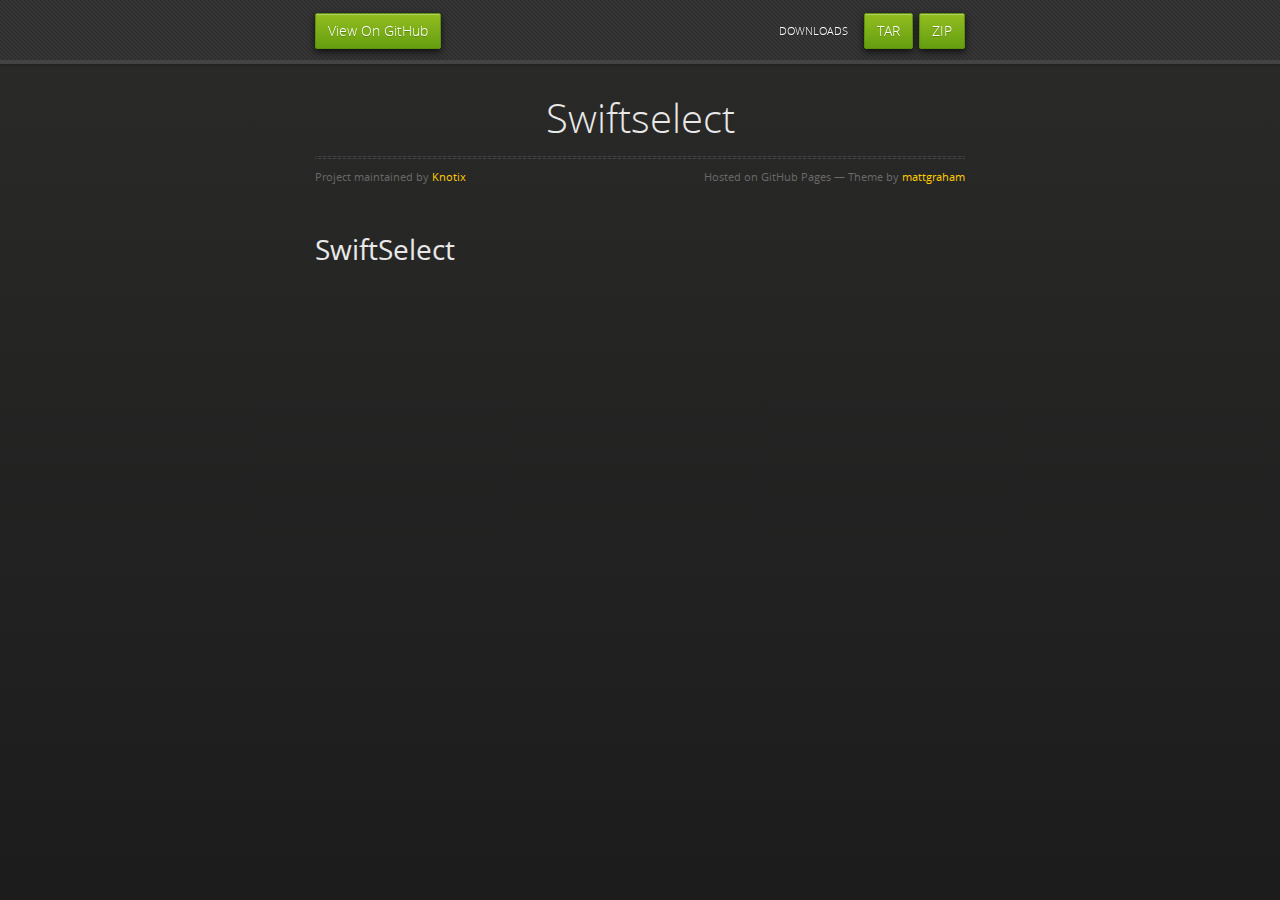
==== index.html @ 799d32f7 "Create gh-pages branch via GitHub" ====
<!doctype html>
<html>
  <head>
    <meta charset="utf-8">
    <meta http-equiv="X-UA-Compatible" content="chrome=1">
    <title>Swiftselect by Knotix</title>
    <link rel="stylesheet" href="stylesheets/styles.css">
    <link rel="stylesheet" href="stylesheets/pygment_trac.css">
    <script src="https://ajax.googleapis.com/ajax/libs/jquery/1.7.1/jquery.min.js"></script>
    <script src="javascripts/respond.js"></script>
    <!--[if lt IE 9]>
      <script src="//html5shiv.googlecode.com/svn/trunk/html5.js"></script>
    <![endif]-->
    <!--[if lt IE 8]>
    <link rel="stylesheet" href="stylesheets/ie.css">
    <![endif]-->
    <meta name="viewport" content="width=device-width, initial-scale=1, user-scalable=no">

  </head>
  <body>
      <div id="header">
        <nav>
          <li class="fork"><a href="https://github.com/Knotix/SwiftSelect">View On GitHub</a></li>
          <li class="downloads"><a href="https://github.com/Knotix/SwiftSelect/zipball/master">ZIP</a></li>
          <li class="downloads"><a href="https://github.com/Knotix/SwiftSelect/tarball/master">TAR</a></li>
          <li class="title">DOWNLOADS</li>
        </nav>
      </div><!-- end header -->

    <div class="wrapper">

      <section>
        <div id="title">
          <h1>Swiftselect</h1>
          <p></p>
          <hr>
          <span class="credits left">Project maintained by <a href="https://github.com/Knotix">Knotix</a></span>
          <span class="credits right">Hosted on GitHub Pages &mdash; Theme by <a href="https://twitter.com/michigangraham">mattgraham</a></span>
        </div>

        <h1>
<a name="swiftselect" class="anchor" href="#swiftselect"><span class="octicon octicon-link"></span></a>SwiftSelect</h1>
      </section>

    </div>
    <!--[if !IE]><script>fixScale(document);</script><![endif]-->
    
  </body>
</html>
---- stylesheets/styles.css ----
@font-face {
  font-family: 'OpenSansLight';
  src: url("../fonts/OpenSans-Light-webfont.eot");
  src: url("../fonts/OpenSans-Light-webfont.eot?#iefix") format("embedded-opentype"), url("../fonts/OpenSans-Light-webfont.woff") format("woff"), url("../fonts/OpenSans-Light-webfont.ttf") format("truetype"), url("../fonts/OpenSans-Light-webfont.svg#OpenSansLight") format("svg");
  font-weight: normal;
  font-style: normal;
}

@font-face {
  font-family: 'OpenSansLightItalic';
  src: url("../fonts/OpenSans-LightItalic-webfont.eot");
  src: url("../fonts/OpenSans-LightItalic-webfont.eot?#iefix") format("embedded-opentype"), url("../fonts/OpenSans-LightItalic-webfont.woff") format("woff"), url("../fonts/OpenSans-LightItalic-webfont.ttf") format("truetype"), url("../fonts/OpenSans-LightItalic-webfont.svg#OpenSansLightItalic") format("svg");
  font-weight: normal;
  font-style: normal;
}

@font-face {
  font-family: 'OpenSansRegular';
  src: url("../fonts/OpenSans-Regular-webfont.eot");
  src: url("../fonts/OpenSans-Regular-webfont.eot?#iefix") format("embedded-opentype"), url("../fonts/OpenSans-Regular-webfont.woff") format("woff"), url("../fonts/OpenSans-Regular-webfont.ttf") format("truetype"), url("../fonts/OpenSans-Regular-webfont.svg#OpenSansRegular") format("svg");
  font-weight: normal;
  font-style: normal;
  -webkit-font-smoothing: antialiased;
}

@font-face {
  font-family: 'OpenSansItalic';
  src: url("../fonts/OpenSans-Italic-webfont.eot");
  src: url("../fonts/OpenSans-Italic-webfont.eot?#iefix") format("embedded-opentype"), url("../fonts/OpenSans-Italic-webfont.woff") format("woff"), url("../fonts/OpenSans-Italic-webfont.ttf") format("truetype"), url("../fonts/OpenSans-Italic-webfont.svg#OpenSansItalic") format("svg");
  font-weight: normal;
  font-style: normal;
  -webkit-font-smoothing: antialiased;
}

@font-face {
  font-family: 'OpenSansSemibold';
  src: url("../fonts/OpenSans-Semibold-webfont.eot");
  src: url("../fonts/OpenSans-Semibold-webfont.eot?#iefix") format("embedded-opentype"), url("../fonts/OpenSans-Semibold-webfont.woff") format("woff"), url("../fonts/OpenSans-Semibold-webfont.ttf") format("truetype"), url("../fonts/OpenSans-Semibold-webfont.svg#OpenSansSemibold") format("svg");
  font-weight: normal;
  font-style: normal;
  -webkit-font-smoothing: antialiased;
}

@font-face {
  font-family: 'OpenSansSemiboldItalic';
  src: url("../fonts/OpenSans-SemiboldItalic-webfont.eot");
  src: url("../fonts/OpenSans-SemiboldItalic-webfont.eot?#iefix") format("embedded-opentype"), url("../fonts/OpenSans-SemiboldItalic-webfont.woff") format("woff"), url("../fonts/OpenSans-SemiboldItalic-webfont.ttf") format("truetype"), url("../fonts/OpenSans-SemiboldItalic-webfont.svg#OpenSansSemiboldItalic") format("svg");
  font-weight: normal;
  font-style: normal;
  -webkit-font-smoothing: antialiased;
}

@font-face {
  font-family: 'OpenSansBold';
  src: url("../fonts/OpenSans-Bold-webfont.eot");
  src: url("../fonts/OpenSans-Bold-webfont.eot?#iefix") format("embedded-opentype"), url("../fonts/OpenSans-Bold-webfont.woff") format("woff"), url("../fonts/OpenSans-Bold-webfont.ttf") format("truetype"), url("../fonts/OpenSans-Bold-webfont.svg#OpenSansBold") format("svg");
  font-weight: normal;
  font-style: normal;
  -webkit-font-smoothing: antialiased;
}

@font-face {
  font-family: 'OpenSansBoldItalic';
  src: url("../fonts/OpenSans-BoldItalic-webfont.eot");
  src: url("../fonts/OpenSans-BoldItalic-webfont.eot?#iefix") format("embedded-opentype"), url("../fonts/OpenSans-BoldItalic-webfont.woff") format("woff"), url("../fonts/OpenSans-BoldItalic-webfont.ttf") format("truetype"), url("../fonts/OpenSans-BoldItalic-webfont.svg#OpenSansBoldItalic") format("svg");
  font-weight: normal;
  font-style: normal;
  -webkit-font-smoothing: antialiased;
}

/* normalize.css 2012-02-07T12:37 UTC - http://github.com/necolas/normalize.css */
/* =============================================================================
   HTML5 display definitions
   ========================================================================== */
/*
 * Corrects block display not defined in IE6/7/8/9 & FF3
 */
article,
aside,
details,
figcaption,
figure,
footer,
header,
hgroup,
nav,
section,
summary {
  display: block;
}

/*
 * Corrects inline-block display not defined in IE6/7/8/9 & FF3
 */
audio,
canvas,
video {
  display: inline-block;
  *display: inline;
  *zoom: 1;
}

/*
 * Prevents modern browsers from displaying 'audio' without controls
 */
audio:not([controls]) {
  display: none;
}

/*
 * Addresses styling for 'hidden' attribute not present in IE7/8/9, FF3, S4
 * Known issue: no IE6 support
 */
[hidden] {
  display: none;
}

/* =============================================================================
   Base
   ========================================================================== */
/*
 * 1. Corrects text resizing oddly in IE6/7 when body font-size is set using em units
 *    http://clagnut.com/blog/348/#c790
 * 2. Prevents iOS text size adjust after orientation change, without disabling user zoom
 *    www.456bereastreet.com/archive/201012/controlling_text_size_in_safari_for_ios_without_disabling_user_zoom/
 */
html {
  font-size: 100%;
  /* 1 */
  -webkit-text-size-adjust: 100%;
  /* 2 */
  -ms-text-size-adjust: 100%;
  /* 2 */
}

/*
 * Addresses font-family inconsistency between 'textarea' and other form elements.
 */
html,
button,
input,
select,
textarea {
  font-family: sans-serif;
}

/*
 * Addresses margins handled incorrectly in IE6/7
 */
body {
  margin: 0;
}

/* =============================================================================
   Links
   ========================================================================== */
/*
 * Addresses outline displayed oddly in Chrome
 */
a:focus {
  outline: thin dotted;
}

/*
 * Improves readability when focused and also mouse hovered in all browsers
 * people.opera.com/patrickl/experiments/keyboard/test
 */
a:hover,
a:active {
  outline: 0;
}

/* =============================================================================
   Typography
   ========================================================================== */
/*
 * Addresses font sizes and margins set differently in IE6/7
 * Addresses font sizes within 'section' and 'article' in FF4+, Chrome, S5
 */
h1 {
  font-size: 2em;
  margin: 0.67em 0;
}

h2 {
  font-size: 1.5em;
  margin: 0.83em 0;
}

h3 {
  font-size: 1.17em;
  margin: 1em 0;
}

h4 {
  font-size: 1em;
  margin: 1.33em 0;
}

h5 {
  font-size: 0.83em;
  margin: 1.67em 0;
}

h6 {
  font-size: 0.75em;
  margin: 2.33em 0;
}

/*
 * Addresses styling not present in IE7/8/9, S5, Chrome
 */
abbr[title] {
  border-bottom: 1px dotted;
}

/*
 * Addresses style set to 'bolder' in FF3+, S4/5, Chrome
*/
b,
strong {
  font-weight: bold;
}

blockquote {
  margin: 1em 40px;
}

/*
 * Addresses styling not present in S5, Chrome
 */
dfn {
  font-style: italic;
}

/*
 * Addresses styling not present in IE6/7/8/9
 */
mark {
  background: #ff0;
  color: #000;
}

/*
 * Addresses margins set differently in IE6/7
 */
p,
pre {
  margin: 1em 0;
}

/*
 * Corrects font family set oddly in IE6, S4/5, Chrome
 * en.wikipedia.org/wiki/User:Davidgothberg/Test59
 */
pre,
code,
kbd,
samp {
  font-family: monospace, serif;
  _font-family: 'courier new', monospace;
  font-size: 1em;
}

/*
 * 1. Addresses CSS quotes not supported in IE6/7
 * 2. Addresses quote property not supported in S4
 */
/* 1 */
q {
  quotes: none;
}

/* 2 */
q:before,
q:after {
  content: '';
  content: none;
}

small {
  font-size: 75%;
}

/*
 * Prevents sub and sup affecting line-height in all browsers
 * gist.github.com/413930
 */
sub,
sup {
  font-size: 75%;
  line-height: 0;
  position: relative;
  vertical-align: baseline;
}

sup {
  top: -0.5em;
}

sub {
  bottom: -0.25em;
}

/* =============================================================================
   Lists
   ========================================================================== */
/*
 * Addresses margins set differently in IE6/7
 */
dl,
menu,
ol,
ul {
  margin: 1em 0;
}

dd {
  margin: 0 0 0 40px;
}

/*
 * Addresses paddings set differently in IE6/7
 */
menu,
ol,
ul {
  padding: 0 0 0 40px;
}

/*
 * Corrects list images handled incorrectly in IE7
 */
nav ul,
nav ol {
  list-style: none;
  list-style-image: none;
}

/* =============================================================================
   Embedded content
   ========================================================================== */
/*
 * 1. Removes border when inside 'a' element in IE6/7/8/9, FF3
 * 2. Improves image quality when scaled in IE7
 *    code.flickr.com/blog/2008/11/12/on-ui-quality-the-little-things-client-side-image-resizing/
 */
img {
  border: 0;
  /* 1 */
  -ms-interpolation-mode: bicubic;
  /* 2 */
}

/*
 * Corrects overflow displayed oddly in IE9
 */
svg:not(:root) {
  overflow: hidden;
}

/* =============================================================================
   Figures
   ========================================================================== */
/*
 * Addresses margin not present in IE6/7/8/9, S5, O11
 */
figure {
  margin: 0;
}

/* =============================================================================
   Forms
   ========================================================================== */
/*
 * Corrects margin displayed oddly in IE6/7
 */
form {
  margin: 0;
}

/*
 * Define consistent border, margin, and padding
 */
fieldset {
  border: 1px solid #c0c0c0;
  margin: 0 2px;
  padding: 0.35em 0.625em 0.75em;
}

/*
 * 1. Corrects color not being inherited in IE6/7/8/9
 * 2. Corrects text not wrapping in FF3 
 * 3. Corrects alignment displayed oddly in IE6/7
 */
legend {
  border: 0;
  /* 1 */
  padding: 0;
  white-space: normal;
  /* 2 */
  *margin-left: -7px;
  /* 3 */
}

/*
 * 1. Corrects font size not being inherited in all browsers
 * 2. Addresses margins set differently in IE6/7, FF3+, S5, Chrome
 * 3. Improves appearance and consistency in all browsers
 */
button,
input,
select,
textarea {
  font-size: 100%;
  /* 1 */
  margin: 0;
  /* 2 */
  vertical-align: baseline;
  /* 3 */
  *vertical-align: middle;
  /* 3 */
}

/*
 * Addresses FF3/4 setting line-height on 'input' using !important in the UA stylesheet
 */
button,
input {
  line-height: normal;
  /* 1 */
}

/*
 * 1. Improves usability and consistency of cursor style between image-type 'input' and others
 * 2. Corrects inability to style clickable 'input' types in iOS
 * 3. Removes inner spacing in IE7 without affecting normal text inputs
 *    Known issue: inner spacing remains in IE6
 */
button,
input[type="button"],
input[type="reset"],
input[type="submit"] {
  cursor: pointer;
  /* 1 */
  -webkit-appearance: button;
  /* 2 */
  *overflow: visible;
  /* 3 */
}

/*
 * Re-set default cursor for disabled elements
 */
button[disabled],
input[disabled] {
  cursor: default;
}

/*
 * 1. Addresses box sizing set to content-box in IE8/9
 * 2. Removes excess padding in IE8/9
 * 3. Removes excess padding in IE7
      Known issue: excess padding remains in IE6
 */
input[type="checkbox"],
input[type="radio"] {
  box-sizing: border-box;
  /* 1 */
  padding: 0;
  /* 2 */
  *height: 13px;
  /* 3 */
  *width: 13px;
  /* 3 */
}

/*
 * 1. Addresses appearance set to searchfield in S5, Chrome
 * 2. Addresses box-sizing set to border-box in S5, Chrome (include -moz to future-proof)
 */
input[type="search"] {
  -webkit-appearance: textfield;
  /* 1 */
  -moz-box-sizing: content-box;
  -webkit-box-sizing: content-box;
  /* 2 */
  box-sizing: content-box;
}

/*
 * Removes inner padding and search cancel button in S5, Chrome on OS X
 */
input[type="search"]::-webkit-search-decoration,
input[type="search"]::-webkit-search-cancel-button {
  -webkit-appearance: none;
}

/*
 * Removes inner padding and border in FF3+
 * www.sitepen.com/blog/2008/05/14/the-devils-in-the-details-fixing-dojos-toolbar-buttons/
 */
button::-moz-focus-inner,
input::-moz-focus-inner {
  border: 0;
  padding: 0;
}

/*
 * 1. Removes default vertical scrollbar in IE6/7/8/9
 * 2. Improves readability and alignment in all browsers
 */
textarea {
  overflow: auto;
  /* 1 */
  vertical-align: top;
  /* 2 */
}

/* =============================================================================
   Tables
   ========================================================================== */
/*
 * Remove most spacing between table cells
 */
table {
  border-collapse: collapse;
  border-spacing: 0;
}

body {
  padding: 0px 0 20px 0px;
  margin: 0px;
  font: 14px/1.5 "OpenSansRegular", "Helvetica Neue", Helvetica, Arial, sans-serif;
  color: #f0e7d5;
  font-weight: normal;
  background: #252525;
  background-attachment: fixed !important;
  background: -webkit-gradient(linear, 50% 0%, 50% 100%, color-stop(0%, #2a2a29), color-stop(100%, #1c1c1c));
  background: -webkit-linear-gradient(#2a2a29, #1c1c1c);
  background: -moz-linear-gradient(#2a2a29, #1c1c1c);
  background: -o-linear-gradient(#2a2a29, #1c1c1c);
  background: -ms-linear-gradient(#2a2a29, #1c1c1c);
  background: linear-gradient(#2a2a29, #1c1c1c);
}

h1, h2, h3, h4, h5, h6 {
  color: #e8e8e8;
  margin: 0 0 10px;
  font-family: 'OpenSansRegular', "Helvetica Neue", Helvetica, Arial, sans-serif;
  font-weight: normal;
}

p, ul, ol, table, pre, dl {
  margin: 0 0 20px;
}

h1, h2, h3 {
  line-height: 1.1;
}

h1 {
  font-size: 28px;
}

h2 {
  font-size: 24px;
}

h4, h5, h6 {
  color: #e8e8e8;
}

h3 {
  font-size: 18px;
  line-height: 24px;
  font-family: 'OpenSansRegular', "Helvetica Neue", Helvetica, Arial, sans-serif !important;
  font-weight: normal;
  color: #b6b6b6;
}

a {
  color: #ffcc00;
  font-weight: 400;
  text-decoration: none;
}
a:hover {
  color: #ffeb9b;
}

a small {
  font-size: 11px;
  color: #666;
  margin-top: -0.6em;
  display: block;
}

ul {
  list-style-image: url("../images/bullet.png");
}

strong {
  font-family: 'OpenSansBold', "Helvetica Neue", Helvetica, Arial, sans-serif !important;
  font-weight: normal;
}

.wrapper {
  max-width: 650px;
  margin: 0 auto;
  position: relative;
  padding: 0 20px;
}

section img {
  max-width: 100%;
}

blockquote {
  border-left: 3px solid #ffcc00;
  margin: 0;
  padding: 0 0 0 20px;
  font-style: italic;
}

code {
  font-family: "Lucida Sans", Monaco, Bitstream Vera Sans Mono, Lucida Console, Terminal;
  color: #efefef;
  font-size: 13px;
  margin: 0 4px;
  padding: 4px 6px;
  -moz-border-radius: 2px;
  -webkit-border-radius: 2px;
  -o-border-radius: 2px;
  -ms-border-radius: 2px;
  -khtml-border-radius: 2px;
  border-radius: 2px;
}

pre {
  padding: 8px 15px;
  background: #191919;
  -moz-border-radius: 2px;
  -webkit-border-radius: 2px;
  -o-border-radius: 2px;
  -ms-border-radius: 2px;
  -khtml-border-radius: 2px;
  border-radius: 2px;
  border: 1px solid #121212;
  -moz-box-shadow: inset 0 1px 3px rgba(0, 0, 0, 0.3);
  -webkit-box-shadow: inset 0 1px 3px rgba(0, 0, 0, 0.3);
  -o-box-shadow: inset 0 1px 3px rgba(0, 0, 0, 0.3);
  box-shadow: inset 0 1px 3px rgba(0, 0, 0, 0.3);
  overflow: auto;
  overflow-y: hidden;
}
pre code {
  color: #efefef;
  text-shadow: 0px 1px 0px #000;
  margin: 0;
  padding: 0;
}

table {
  width: 100%;
  border-collapse: collapse;
}

th {
  text-align: left;
  padding: 5px 10px;
  border-bottom: 1px solid #434343;
  color: #b6b6b6;
  font-family: 'OpenSansSemibold', "Helvetica Neue", Helvetica, Arial, sans-serif !important;
  font-weight: normal;
}

td {
  text-align: left;
  padding: 5px 10px;
  border-bottom: 1px solid #434343;
}

hr {
  border: 0;
  outline: none;
  height: 3px;
  background: transparent url("../images/hr.gif") center center repeat-x;
  margin: 0 0 20px;
}

dt {
  color: #F0E7D5;
  font-family: 'OpenSansSemibold', "Helvetica Neue", Helvetica, Arial, sans-serif !important;
  font-weight: normal;
}

#header {
  z-index: 100;
  left: 0;
  top: 0px;
  height: 60px;
  width: 100%;
  position: fixed;
  background: url(../images/nav-bg.gif) #353535;
  border-bottom: 4px solid #434343;
  -moz-box-shadow: 0px 1px 3px rgba(0, 0, 0, 0.25);
  -webkit-box-shadow: 0px 1px 3px rgba(0, 0, 0, 0.25);
  -o-box-shadow: 0px 1px 3px rgba(0, 0, 0, 0.25);
  box-shadow: 0px 1px 3px rgba(0, 0, 0, 0.25);
}
#header nav {
  max-width: 650px;
  margin: 0 auto;
  padding: 0 10px;
  background: blue;
  margin: 6px auto;
}
#header nav li {
  font-family: 'OpenSansLight', "Helvetica Neue", Helvetica, Arial, sans-serif;
  font-weight: normal;
  list-style: none;
  display: inline;
  color: white;
  line-height: 50px;
  text-shadow: 0px 1px 0px rgba(0, 0, 0, 0.2);
  font-size: 14px;
}
#header nav li a {
  color: white;
  border: 1px solid #5d910b;
  background: -webkit-gradient(linear, 50% 0%, 50% 100%, color-stop(0%, #93bd20), color-stop(100%, #659e10));
  background: -webkit-linear-gradient(#93bd20, #659e10);
  background: -moz-linear-gradient(#93bd20, #659e10);
  background: -o-linear-gradient(#93bd20, #659e10);
  background: -ms-linear-gradient(#93bd20, #659e10);
  background: linear-gradient(#93bd20, #659e10);
  -moz-border-radius: 2px;
  -webkit-border-radius: 2px;
  -o-border-radius: 2px;
  -ms-border-radius: 2px;
  -khtml-border-radius: 2px;
  border-radius: 2px;
  -moz-box-shadow: inset 0px 1px 0px rgba(255, 255, 255, 0.3), 0px 3px 7px rgba(0, 0, 0, 0.7);
  -webkit-box-shadow: inset 0px 1px 0px rgba(255, 255, 255, 0.3), 0px 3px 7px rgba(0, 0, 0, 0.7);
  -o-box-shadow: inset 0px 1px 0px rgba(255, 255, 255, 0.3), 0px 3px 7px rgba(0, 0, 0, 0.7);
  box-shadow: inset 0px 1px 0px rgba(255, 255, 255, 0.3), 0px 3px 7px rgba(0, 0, 0, 0.7);
  background-color: #93bd20;
  padding: 10px 12px;
  margin-top: 6px;
  line-height: 14px;
  font-size: 14px;
  display: inline-block;
  text-align: center;
}
#header nav li a:hover {
  background: -webkit-gradient(linear, 50% 0%, 50% 100%, color-stop(0%, #749619), color-stop(100%, #527f0e));
  background: -webkit-linear-gradient(#749619, #527f0e);
  background: -moz-linear-gradient(#749619, #527f0e);
  background: -o-linear-gradient(#749619, #527f0e);
  background: -ms-linear-gradient(#749619, #527f0e);
  background: linear-gradient(#749619, #527f0e);
  background-color: #659e10;
  border: 1px solid #527f0e;
  -moz-box-shadow: inset 0px 1px 1px rgba(0, 0, 0, 0.2), 0px 1px 0px rgba(0, 0, 0, 0);
  -webkit-box-shadow: inset 0px 1px 1px rgba(0, 0, 0, 0.2), 0px 1px 0px rgba(0, 0, 0, 0);
  -o-box-shadow: inset 0px 1px 1px rgba(0, 0, 0, 0.2), 0px 1px 0px rgba(0, 0, 0, 0);
  box-shadow: inset 0px 1px 1px rgba(0, 0, 0, 0.2), 0px 1px 0px rgba(0, 0, 0, 0);
}
#header nav li.fork {
  float: left;
  margin-left: 0px;
}
#header nav li.downloads {
  float: right;
  margin-left: 6px;
}
#header nav li.title {
  float: right;
  margin-right: 10px;
  font-size: 11px;
}

section {
  max-width: 650px;
  padding: 30px 0px 50px 0px;
  margin: 20px 0;
  margin-top: 70px;
}
section #title {
  border: 0;
  outline: none;
  margin: 0 0 50px 0;
  padding: 0 0 5px 0;
}
section #title h1 {
  font-family: 'OpenSansLight', "Helvetica Neue", Helvetica, Arial, sans-serif;
  font-weight: normal;
  font-size: 40px;
  text-align: center;
  line-height: 36px;
}
section #title p {
  color: #d7cfbe;
  font-family: 'OpenSansLight', "Helvetica Neue", Helvetica, Arial, sans-serif;
  font-weight: normal;
  font-size: 18px;
  text-align: center;
}
section #title .credits {
  font-size: 11px;
  font-family: 'OpenSansRegular', "Helvetica Neue", Helvetica, Arial, sans-serif;
  font-weight: normal;
  color: #696969;
  margin-top: -10px;
}
section #title .credits.left {
  float: left;
}
section #title .credits.right {
  float: right;
}

@media print, screen and (max-width: 720px) {
  #title .credits {
    display: block;
    width: 100%;
    line-height: 30px;
    text-align: center;
  }
  #title .credits .left {
    float: none;
    display: block;
  }
  #title .credits .right {
    float: none;
    display: block;
  }
}
@media print, screen and (max-width: 480px) {
  #header {
    margin-top: -20px;
  }

  section {
    margin-top: 40px;
  }

  nav {
    display: none;
  }
}
---- stylesheets/pygment_trac.css ----
.highlight .hll { background-color: #404040 }
.highlight  { color: #d0d0d0 }
.highlight .c { color: #999999; font-style: italic } /* Comment */
.highlight .err { color: #a61717; background-color: #e3d2d2 } /* Error */
.highlight .g { color: #d0d0d0 } /* Generic */
.highlight .k { color: #6ab825; font-weight: normal } /* Keyword */
.highlight .l { color: #d0d0d0 } /* Literal */
.highlight .n { color: #d0d0d0 } /* Name */
.highlight .o { color: #d0d0d0 } /* Operator */
.highlight .x { color: #d0d0d0 } /* Other */
.highlight .p { color: #d0d0d0 } /* Punctuation */
.highlight .cm { color: #999999; font-style: italic } /* Comment.Multiline */
.highlight .cp { color: #cd2828; font-weight: normal } /* Comment.Preproc */
.highlight .c1 { color: #999999; font-style: italic } /* Comment.Single */
.highlight .cs { color: #e50808; font-weight: normal; background-color: #520000 } /* Comment.Special */
.highlight .gd { color: #d22323 } /* Generic.Deleted */
.highlight .ge { color: #d0d0d0; font-style: italic } /* Generic.Emph */
.highlight .gr { color: #d22323 } /* Generic.Error */
.highlight .gh { color: #ffffff; font-weight: normal } /* Generic.Heading */
.highlight .gi { color: #589819 } /* Generic.Inserted */
.highlight .go { color: #cccccc } /* Generic.Output */
.highlight .gp { color: #aaaaaa } /* Generic.Prompt */
.highlight .gs { color: #d0d0d0; font-weight: normal } /* Generic.Strong */
.highlight .gu { color: #ffffff; text-decoration: underline } /* Generic.Subheading */
.highlight .gt { color: #d22323 } /* Generic.Traceback */
.highlight .kc { color: #6ab825; font-weight: normal } /* Keyword.Constant */
.highlight .kd { color: #6ab825; font-weight: normal } /* Keyword.Declaration */
.highlight .kn { color: #6ab825; font-weight: normal } /* Keyword.Namespace */
.highlight .kp { color: #6ab825 } /* Keyword.Pseudo */
.highlight .kr { color: #6ab825; font-weight: normal } /* Keyword.Reserved */
.highlight .kt { color: #6ab825; font-weight: normal } /* Keyword.Type */
.highlight .ld { color: #d0d0d0 } /* Literal.Date */
.highlight .m { color: #3677a9 } /* Literal.Number */
.highlight .s { color: #9dd5f1 } /* Literal.String */
.highlight .na { color: #bbbbbb } /* Name.Attribute */
.highlight .nb { color: #24909d } /* Name.Builtin */
.highlight .nc { color: #447fcf; text-decoration: underline } /* Name.Class */
.highlight .no { color: #40ffff } /* Name.Constant */
.highlight .nd { color: #ffa500 } /* Name.Decorator */
.highlight .ni { color: #d0d0d0 } /* Name.Entity */
.highlight .ne { color: #bbbbbb } /* Name.Exception */
.highlight .nf { color: #447fcf } /* Name.Function */
.highlight .nl { color: #d0d0d0 } /* Name.Label */
.highlight .nn { color: #447fcf; text-decoration: underline } /* Name.Namespace */
.highlight .nx { color: #d0d0d0 } /* Name.Other */
.highlight .py { color: #d0d0d0 } /* Name.Property */
.highlight .nt { color: #6ab825;} /* Name.Tag */
.highlight .nv { color: #40ffff } /* Name.Variable */
.highlight .ow { color: #6ab825; font-weight: normal } /* Operator.Word */
.highlight .w { color: #666666 } /* Text.Whitespace */
.highlight .mf { color: #3677a9 } /* Literal.Number.Float */
.highlight .mh { color: #3677a9 } /* Literal.Number.Hex */
.highlight .mi { color: #3677a9 } /* Literal.Number.Integer */
.highlight .mo { color: #3677a9 } /* Literal.Number.Oct */
.highlight .sb { color: #9dd5f1 } /* Literal.String.Backtick */
.highlight .sc { color: #9dd5f1 } /* Literal.String.Char */
.highlight .sd { color: #9dd5f1 } /* Literal.String.Doc */
.highlight .s2 { color: #9dd5f1 } /* Literal.String.Double */
.highlight .se { color: #9dd5f1 } /* Literal.String.Escape */
.highlight .sh { color: #9dd5f1 } /* Literal.String.Heredoc */
.highlight .si { color: #9dd5f1 } /* Literal.String.Interpol */
.highlight .sx { color: #ffa500 } /* Literal.String.Other */
.highlight .sr { color: #9dd5f1 } /* Literal.String.Regex */
.highlight .s1 { color: #9dd5f1 } /* Literal.String.Single */
.highlight .ss { color: #9dd5f1 } /* Literal.String.Symbol */
.highlight .bp { color: #24909d } /* Name.Builtin.Pseudo */
.highlight .vc { color: #40ffff } /* Name.Variable.Class */
.highlight .vg { color: #40ffff } /* Name.Variable.Global */
.highlight .vi { color: #40ffff } /* Name.Variable.Instance */
.highlight .il { color: #3677a9 } /* Literal.Number.Integer.Long */
---- stylesheets/ie.css ----
nav {
  display: none;
}
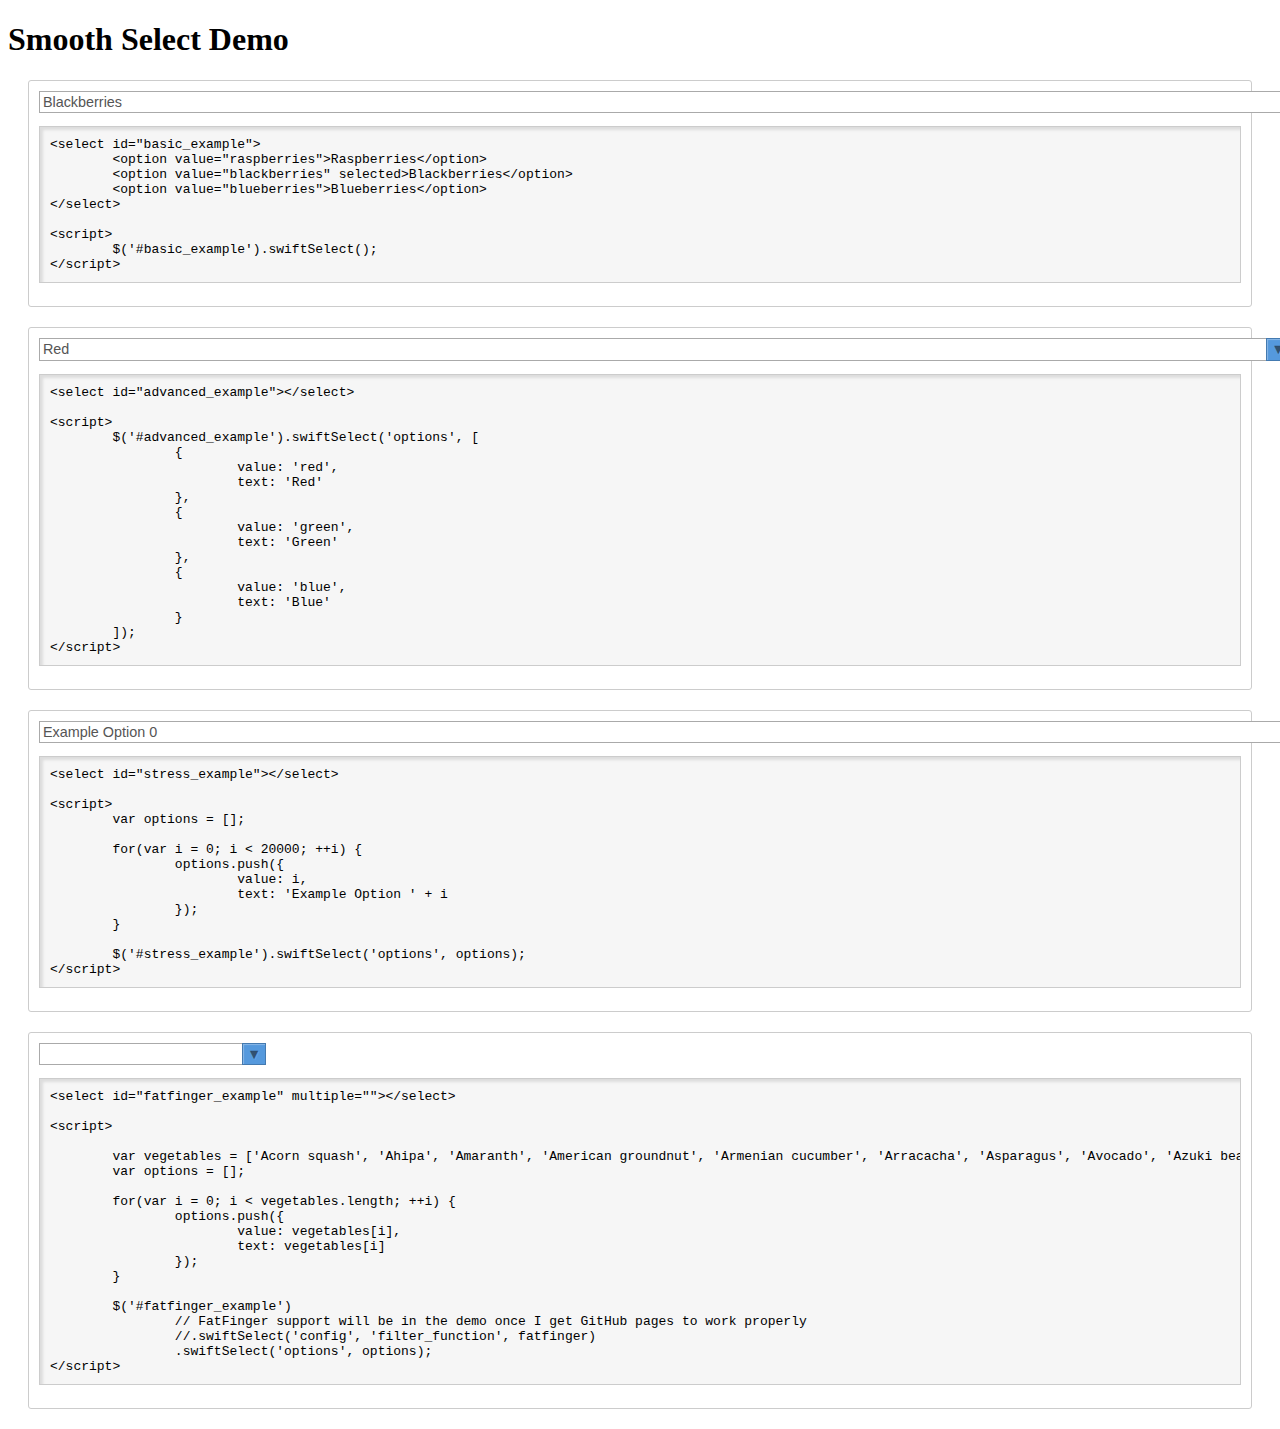
==== commit e930b3fd: "Update index.html" ====
--- a/index.html
+++ b/index.html
@@ -1,49 +1,126 @@
-<!doctype html>
+<!DOCTYPE html>
 <html>
-  <head>
-    <meta charset="utf-8">
-    <meta http-equiv="X-UA-Compatible" content="chrome=1">
-    <title>Swiftselect by Knotix</title>
-    <link rel="stylesheet" href="stylesheets/styles.css">
-    <link rel="stylesheet" href="stylesheets/pygment_trac.css">
-    <script src="https://ajax.googleapis.com/ajax/libs/jquery/1.7.1/jquery.min.js"></script>
-    <script src="javascripts/respond.js"></script>
-    <!--[if lt IE 9]>
-      <script src="//html5shiv.googlecode.com/svn/trunk/html5.js"></script>
-    <![endif]-->
-    <!--[if lt IE 8]>
-    <link rel="stylesheet" href="stylesheets/ie.css">
-    <![endif]-->
-    <meta name="viewport" content="width=device-width, initial-scale=1, user-scalable=no">
+	<head>
+		<meta charset="utf-8">
+		<script src="http://code.jquery.com/jquery-1.10.1.min.js"></script>
+		<script src="swift-select.js"></script>
+		<!-- <script src="../FatFinger/fatfinger.js"></script> -->
 
-  </head>
-  <body>
-      <div id="header">
-        <nav>
-          <li class="fork"><a href="https://github.com/Knotix/SwiftSelect">View On GitHub</a></li>
-          <li class="downloads"><a href="https://github.com/Knotix/SwiftSelect/zipball/master">ZIP</a></li>
-          <li class="downloads"><a href="https://github.com/Knotix/SwiftSelect/tarball/master">TAR</a></li>
-          <li class="title">DOWNLOADS</li>
-        </nav>
-      </div><!-- end header -->
+		<style>
+			.demo {
+				margin: 20px;
+				padding: 10px;
+				border: 1px solid #CCC;
+				border-radius: 3px;
+			}
 
-    <div class="wrapper">
+			.code {
+				padding: 10px;
+				border: 1px solid #CCC;
+				background-color: #F6F6F6;
+				box-shadow: 3px 3px 3px rgba(0, 0, 0, .1) inset;
+				overflow: auto;
+			}
+		</style>
 
-      <section>
-        <div id="title">
-          <h1>Swiftselect</h1>
-          <p></p>
-          <hr>
-          <span class="credits left">Project maintained by <a href="https://github.com/Knotix">Knotix</a></span>
-          <span class="credits right">Hosted on GitHub Pages &mdash; Theme by <a href="https://twitter.com/michigangraham">mattgraham</a></span>
-        </div>
+		<script>
+			function getCode() {
+				$('.demo').not('.processed')
+					.each(function() {
+						var html = $(this).html();
+						html = html
+								.replace(/^\n/, '')
+								.replace(/^\t{3}/gm, '')
+								.replace(/selected=""/g, 'selected')
+								.replace(/\s*getCode\(\);/, '');
 
-        <h1>
-<a name="swiftselect" class="anchor" href="#swiftselect"><span class="octicon octicon-link"></span></a>SwiftSelect</h1>
-      </section>
+						var code = $('<pre></pre>')
+										.addClass('code')
+										.text(html);
 
-    </div>
-    <!--[if !IE]><script>fixScale(document);</script><![endif]-->
-    
-  </body>
-</html>+						$(this).append(code);
+					})
+					.addClass('processed');
+			}
+		</script>
+	</head>
+	<body>
+		<h1>Smooth Select Demo</h1>
+
+		<div class="demo">
+			<select id="basic_example">
+				<option value="raspberries">Raspberries</option>
+				<option value="blackberries" selected>Blackberries</option>
+				<option value="blueberries">Blueberries</option>
+			</select>
+
+			<script>
+				getCode();
+				$('#basic_example').swiftSelect();
+			</script>
+		</div>
+
+		<div class="demo">
+			<select id="advanced_example"></select>
+
+			<script>
+				getCode();
+				$('#advanced_example').swiftSelect('options', [
+					{
+						value: 'red',
+						text: 'Red'
+					},
+					{
+						value: 'green',
+						text: 'Green'
+					},
+					{
+						value: 'blue',
+						text: 'Blue'
+					}
+				]);
+			</script>
+		</div>
+
+		<div class="demo">
+			<select id="stress_example"></select>
+
+			<script>
+				getCode();
+				var options = [];
+
+				for(var i = 0; i < 20000; ++i) {
+					options.push({
+						value: i,
+						text: 'Example Option ' + i
+					});
+				}
+
+				$('#stress_example').swiftSelect('options', options);
+			</script>
+		</div>
+
+		<div class="demo">
+			<select id="fatfinger_example" multiple></select>
+
+			<script>
+				getCode();
+
+				var vegetables = ['Acorn squash', 'Ahipa', 'Amaranth', 'American groundnut', 'Armenian cucumber', 'Arracacha', 'Asparagus', 'Avocado', 'Azuki bean', 'Bamboo shoot ', 'Beetroot', 'Bell pepper', 'Bitter melon', 'Bitterleaf', 'Black cumin', 'Black-eyed pea', 'Bok choy', 'Broadleaf arrowhead', 'Brussels sprout', 'Cabbage', 'Caigua', 'Camas', 'Canna', 'Cape Gooseberry', 'Cardoon', 'Carrot', 'Cassava', 'Catsear', 'Cayenne pepper', 'Celeriac', 'Celery', 'Celtuce', 'Ceylon spinach', 'Chayote', 'Chickpea', 'Chicory', 'Chili pepper', 'Chinese Mallow', 'Chrysanthemum', 'Corn salad', 'Cress', 'Cucumber', 'Dandelion', 'Dolichos bean', 'Drumstick', 'Eggplant/Aubergine', 'Elephant Garlic', 'Endive', 'Epazote', 'Fat hen', 'Fava bean', 'Fiddlehead', 'Florence fennel', 'Fluted pumpkin', 'French bean', 'Garden Rocket', 'Garlic', 'Globe Artichoke', 'Golden samphire', 'Good King Henry', 'Guar', 'Horse gram', 'Ice plant', 'Indian pea', 'Kai-lan', 'Kohlrabi', 'Komatsuna', 'Kuka', 'Kurrat', 'Lagos bologi', 'Land cress', 'Leek', 'Lentil', 'Lettuce', 'Lizard\'s tail', 'Lotus root', 'Luffa', 'Malabar gourd', 'Melokhia', 'Mizuna greens', 'Moth bean', 'Mung bean', 'Mustard', 'Napa/Chinese Cabbage', 'New Zealand Spinach', 'Nopal', 'Okra', 'Onion', 'Orache', 'Parwal', 'Pattypan squash Snake gourd', 'Pea', 'Pea sprouts/leaves', 'Peanut', 'Perennial cucumber', 'Pigeon pea', 'Polk', 'Prussian asparagus', 'Pumpkin', 'Radicchio', 'Rice bean', 'Runner bean', 'Samphire', 'Sea beet', 'Seakale', 'Shallot', 'Sierra Leone bologi', 'Soko', 'Sorrel', 'Soybean', 'Spinach', 'Squash', 'Summer purslane', 'Sweet pepper', 'Sweetcorn', 'Swiss chard', 'Tarwi', 'Tatsoi', 'Tepary bean', 'Tinda', 'Tomatillo', 'Tomato', 'Urad bean', 'Velvet bean', 'Water spinach', 'Watercress', 'Welsh onion', 'West Indian gherkin', 'Wild leek', 'Winged bean', 'Winter melon', 'Winter purslane', 'Yardlong bean', 'Yau choy', 'Zucchini/Courgette'];
+				var options = [];
+
+				for(var i = 0; i < vegetables.length; ++i) {
+					options.push({
+						value: vegetables[i],
+						text: vegetables[i]
+					});
+				}
+
+				$('#fatfinger_example')
+					// FatFinger support will be in the demo once I get GitHub pages to work properly
+					//.swiftSelect('config', 'filter_function', fatfinger)
+					.swiftSelect('options', options);
+			</script>
+		</div>
+	</body>
+</html>
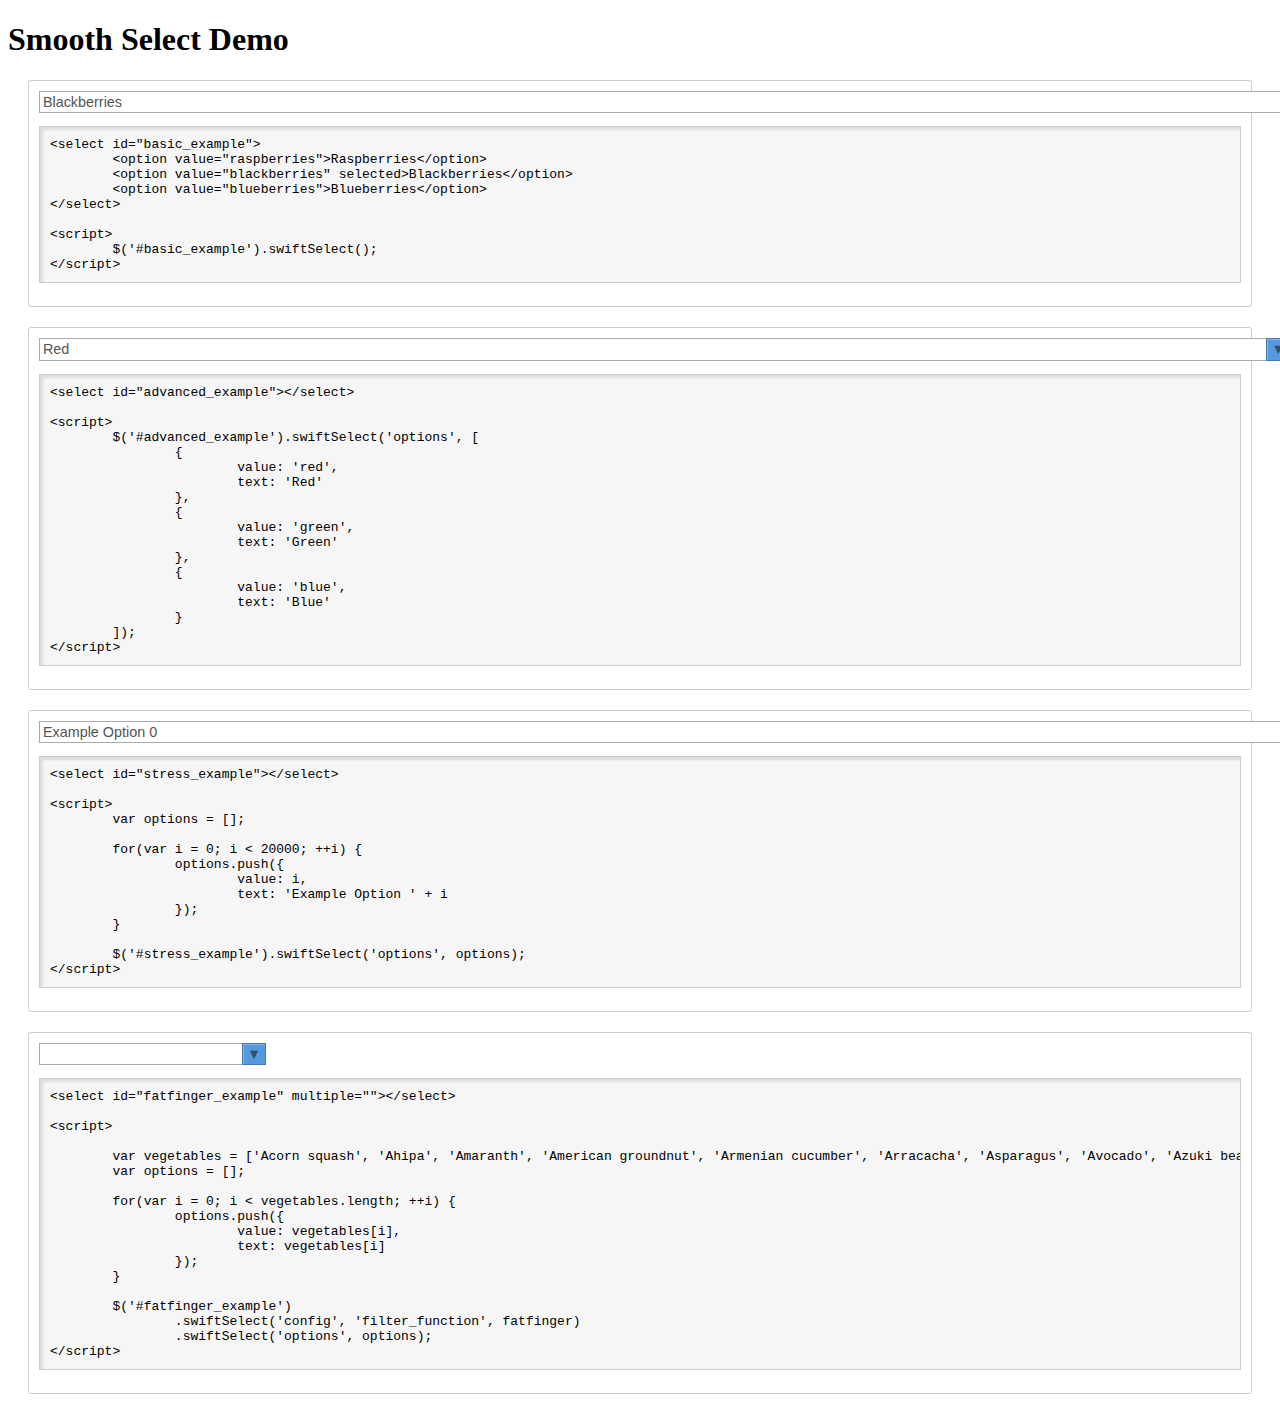
==== commit 44715be6: "Initial commit" ====
--- a/index.html
+++ b/index.html
@@ -3,8 +3,8 @@
 	<head>
 		<meta charset="utf-8">
 		<script src="http://code.jquery.com/jquery-1.10.1.min.js"></script>
-		<script src="swift-select.js"></script>
-		<!-- <script src="../FatFinger/fatfinger.js"></script> -->
+		<script src="SwiftSelect/swift-select.js"></script>
+		<script src="FatFinger/fat-finger.js"></script>
 
 		<style>
 			.demo {
@@ -117,8 +117,7 @@
 				}
 
 				$('#fatfinger_example')
-					// FatFinger support will be in the demo once I get GitHub pages to work properly
-					//.swiftSelect('config', 'filter_function', fatfinger)
+					.swiftSelect('config', 'filter_function', fatfinger)
 					.swiftSelect('options', options);
 			</script>
 		</div>
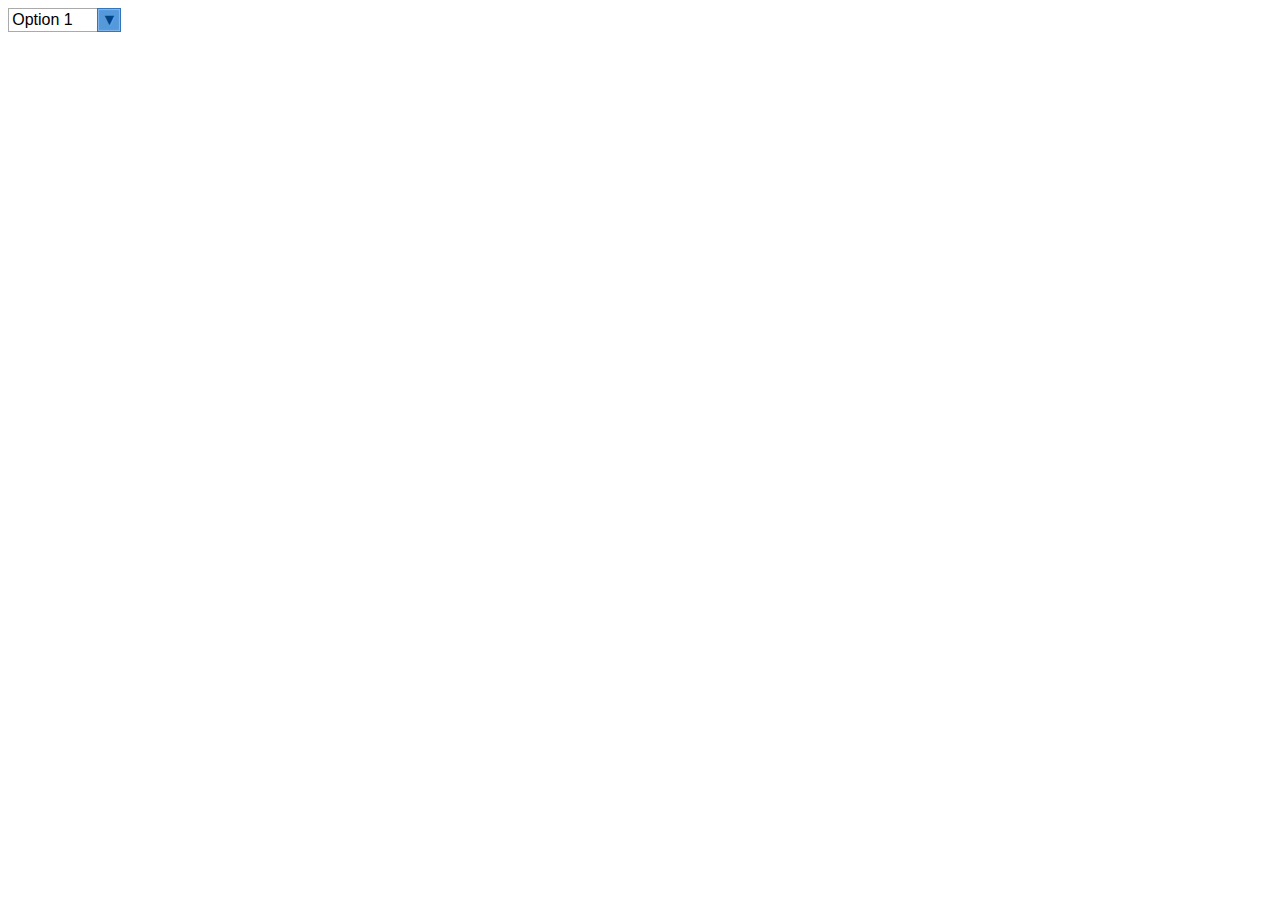
==== commit 3e2b27ea: "Added index.html for demos" ====
--- a/index.html
+++ b/index.html
@@ -2,124 +2,36 @@
 <html>
 	<head>
 		<meta charset="utf-8">
-		<script src="http://code.jquery.com/jquery-1.10.1.min.js"></script>
-		<script src="SwiftSelect/swift-select.js"></script>
-		<script src="FatFinger/fat-finger.js"></script>
-
-		<style>
-			.demo {
-				margin: 20px;
-				padding: 10px;
-				border: 1px solid #CCC;
-				border-radius: 3px;
-			}
-
-			.code {
-				padding: 10px;
-				border: 1px solid #CCC;
-				background-color: #F6F6F6;
-				box-shadow: 3px 3px 3px rgba(0, 0, 0, .1) inset;
-				overflow: auto;
-			}
-		</style>
-
-		<script>
-			function getCode() {
-				$('.demo').not('.processed')
-					.each(function() {
-						var html = $(this).html();
-						html = html
-								.replace(/^\n/, '')
-								.replace(/^\t{3}/gm, '')
-								.replace(/selected=""/g, 'selected')
-								.replace(/\s*getCode\(\);/, '');
-
-						var code = $('<pre></pre>')
-										.addClass('code')
-										.text(html);
-
-						$(this).append(code);
-					})
-					.addClass('processed');
-			}
-		</script>
+		<title>SwiftBox</title>
+		<link rel="stylesheet" type="text/css" href="swift-box.css">
 	</head>
 	<body>
-		<h1>Smooth Select Demo</h1>
+		<select>
+			<option value="1">Option 1</option>
+			<option value="2">Option 2</option>
+			<option value="3">Option 3</option>
+			<option value="4">Option 4</option>
+			<option value="5">Option 5</option>
+			<option value="6">Option 6</option>
+			<option value="7">Option 7</option>
+			<option value="8">Option 8</option>
+			<option value="9">Option 9</option>
+			<option value="10">Option 10</option>
+			<option value="11">Option 11</option>
+			<option value="12">Option 12</option>
+			<option value="13">Option 13</option>
+			<option value="14">Option 14</option>
+			<option value="15">Option 15</option>
+			<option value="16">Option 16</option>
+			<option value="17">Option 17</option>
+			<option value="18">Option 18</option>
+			<option value="19">Option 19</option>
+		</select>
 
-		<div class="demo">
-			<select id="basic_example">
-				<option value="raspberries">Raspberries</option>
-				<option value="blackberries" selected>Blackberries</option>
-				<option value="blueberries">Blueberries</option>
-			</select>
-
-			<script>
-				getCode();
-				$('#basic_example').swiftSelect();
-			</script>
-		</div>
-
-		<div class="demo">
-			<select id="advanced_example"></select>
-
-			<script>
-				getCode();
-				$('#advanced_example').swiftSelect('options', [
-					{
-						value: 'red',
-						text: 'Red'
-					},
-					{
-						value: 'green',
-						text: 'Green'
-					},
-					{
-						value: 'blue',
-						text: 'Blue'
-					}
-				]);
-			</script>
-		</div>
-
-		<div class="demo">
-			<select id="stress_example"></select>
-
-			<script>
-				getCode();
-				var options = [];
-
-				for(var i = 0; i < 20000; ++i) {
-					options.push({
-						value: i,
-						text: 'Example Option ' + i
-					});
-				}
-
-				$('#stress_example').swiftSelect('options', options);
-			</script>
-		</div>
-
-		<div class="demo">
-			<select id="fatfinger_example" multiple></select>
-
-			<script>
-				getCode();
-
-				var vegetables = ['Acorn squash', 'Ahipa', 'Amaranth', 'American groundnut', 'Armenian cucumber', 'Arracacha', 'Asparagus', 'Avocado', 'Azuki bean', 'Bamboo shoot ', 'Beetroot', 'Bell pepper', 'Bitter melon', 'Bitterleaf', 'Black cumin', 'Black-eyed pea', 'Bok choy', 'Broadleaf arrowhead', 'Brussels sprout', 'Cabbage', 'Caigua', 'Camas', 'Canna', 'Cape Gooseberry', 'Cardoon', 'Carrot', 'Cassava', 'Catsear', 'Cayenne pepper', 'Celeriac', 'Celery', 'Celtuce', 'Ceylon spinach', 'Chayote', 'Chickpea', 'Chicory', 'Chili pepper', 'Chinese Mallow', 'Chrysanthemum', 'Corn salad', 'Cress', 'Cucumber', 'Dandelion', 'Dolichos bean', 'Drumstick', 'Eggplant/Aubergine', 'Elephant Garlic', 'Endive', 'Epazote', 'Fat hen', 'Fava bean', 'Fiddlehead', 'Florence fennel', 'Fluted pumpkin', 'French bean', 'Garden Rocket', 'Garlic', 'Globe Artichoke', 'Golden samphire', 'Good King Henry', 'Guar', 'Horse gram', 'Ice plant', 'Indian pea', 'Kai-lan', 'Kohlrabi', 'Komatsuna', 'Kuka', 'Kurrat', 'Lagos bologi', 'Land cress', 'Leek', 'Lentil', 'Lettuce', 'Lizard\'s tail', 'Lotus root', 'Luffa', 'Malabar gourd', 'Melokhia', 'Mizuna greens', 'Moth bean', 'Mung bean', 'Mustard', 'Napa/Chinese Cabbage', 'New Zealand Spinach', 'Nopal', 'Okra', 'Onion', 'Orache', 'Parwal', 'Pattypan squash Snake gourd', 'Pea', 'Pea sprouts/leaves', 'Peanut', 'Perennial cucumber', 'Pigeon pea', 'Polk', 'Prussian asparagus', 'Pumpkin', 'Radicchio', 'Rice bean', 'Runner bean', 'Samphire', 'Sea beet', 'Seakale', 'Shallot', 'Sierra Leone bologi', 'Soko', 'Sorrel', 'Soybean', 'Spinach', 'Squash', 'Summer purslane', 'Sweet pepper', 'Sweetcorn', 'Swiss chard', 'Tarwi', 'Tatsoi', 'Tepary bean', 'Tinda', 'Tomatillo', 'Tomato', 'Urad bean', 'Velvet bean', 'Water spinach', 'Watercress', 'Welsh onion', 'West Indian gherkin', 'Wild leek', 'Winged bean', 'Winter melon', 'Winter purslane', 'Yardlong bean', 'Yau choy', 'Zucchini/Courgette'];
-				var options = [];
-
-				for(var i = 0; i < vegetables.length; ++i) {
-					options.push({
-						value: vegetables[i],
-						text: vegetables[i]
-					});
-				}
-
-				$('#fatfinger_example')
-					.swiftSelect('config', 'filter_function', fatfinger)
-					.swiftSelect('options', options);
-			</script>
-		</div>
+		<script src="http://code.jquery.com/jquery-1.11.0.min.js"></script>
+		<script src="swift-box.js"></script>
+		<script>
+			$('select').swiftbox();
+		</script
 	</body>
 </html>
--- a/swift-box.css
+++ b/swift-box.css
@@ -0,0 +1,283 @@
+/* =============================================================================
+/* Global
+/* ========================================================================== */
+
+.swift-box-hidden {
+	display: none !important;
+}
+
+.swift-box-shadow-root {
+	width: 100%;
+	height: 100%;
+}
+
+.swift-box,
+.swift-box a,
+.swift-box div,
+.swift-box-options,
+.swift-box-options div,
+.swift-box-options input {
+	-webkit-box-sizing: border-box;
+	-moz-box-sizing: border-box;
+	box-sizing: border-box;
+}
+
+/* =============================================================================
+/* Select
+/* ========================================================================== */
+
+swift-box {
+	display: inline-block;
+	vertical-align: bottom;
+	min-width: 30px;
+	width: 120px;
+	height: 1.5em;
+	background-color: #FFF;
+	font-family: arial;
+	font-size: inherit;
+	font-weight: normal;
+	text-align: left;
+	cursor: pointer;
+}
+
+:host(swift-box) {
+	display: inline-block;
+	vertical-align: bottom;
+	min-width: 30px;
+	width: 120px;
+	height: 1.5em;
+	background-color: #FFF;
+	font-family: arial;
+	font-size: inherit;
+	font-weight: normal;
+	text-align: left;
+	cursor: pointer;
+}
+
+swift-box[disabled] {
+	cursor: default;
+}
+
+:host(swift-box[disabled]) {
+	cursor: default;
+}
+
+.swift-box {
+	display: table;
+	table-layout: fixed;
+	border-spacing: 0;
+	empty-cells: show;
+	width: 100%;
+	height: 100%;
+	max-height: 100%;
+	line-height: 1;
+	outline: none;
+	white-space: nowrap;
+	text-decoration: none;
+	color: #000;
+	cursor: inherit;
+}
+
+.swift-box.focus {
+	outline: 1px solid #0AF;
+}
+
+.swift-box .text,
+.swift-box .button {
+	display: table-cell;
+	vertical-align: middle;
+	border: 1px solid #AAA;
+	font-size: inherit;
+	font-family: inherit;
+}
+
+.swift-box .text {
+	padding: 0 .2em;
+	border-right: 0;
+	background-color: transparent;
+	overflow: hidden;
+	text-overflow: ellipsis;
+}
+
+.swift-box .button {
+	width: 1.5em;
+	border-color: #37B;
+	background-color: #59D;
+	box-shadow: 0 0 1px 1px rgba(255, 255, 255, .3) inset;
+	text-align: center;
+	text-shadow: 1px 1px rgba(255, 255, 255, .1);
+	color: #048;
+}
+
+.swift-box:hover .button {
+	background-color: #6AE;
+}
+
+swift-box[disabled] .swift-box .text {
+	background-color: #DDD;
+	color: #777;
+}
+
+:host(swift-box[disabled]) .swift-box .text {
+	background-color: #DDD;
+	color: #777;
+}
+
+swift-box[disabled] .swift-box .button {
+	background-color: #AAA;
+}
+
+:host(swift-box[disabled]) .swift-box .button {
+	background-color: #AAA;
+}
+
+/* =============================================================================
+/* Options
+/* ========================================================================== */
+
+swift-box-options {
+	position: fixed;
+	z-index: 2147483648;
+	display: block;
+	top: 0;
+	left: 0;
+	font-family: arial;
+	font-size: inherit;
+	color: #000;
+}
+
+:host(swift-box-options) {
+	position: fixed;
+	z-index: 2147483648;
+	display: block;
+	top: 0;
+	left: 0;
+	font-family: arial;
+	font-size: inherit;
+	color: #000;
+}
+
+.swift-box-options mark {
+	background-color: transparent;
+	color: inherit;
+	font-weight: bold;
+}
+
+.swift-box-options {
+	position: fixed;
+	outline: 1px solid #0AF;
+	outline: rgba(0, 0, 0, 0);
+	border: 1px solid #AAA;
+	background-color: #FFF;
+	box-shadow: 0 0 0 1px #0AF,
+				3px 3px 3px rgba(0, 0, 0, .2);
+}
+
+.swift-box-options .input-container {
+	padding: 5px;
+	border-bottom: 1px solid #AAA;
+}
+
+.swift-box-options .bottom .input-container {
+	border-top: 1px solid #AAA;
+	border-bottom: 0;
+}
+
+.swift-box-options .input {
+	width: 100%;
+	padding: 2px 3px;
+	border: 1px solid #AAA;
+	box-shadow: 2px 2px 2px rgba(0, 0, 0, .1) inset;
+}
+
+.swift-box-options .helpers {
+	display: none;
+}
+
+.swift-box-options .multiple .helpers {
+	display: block;
+	padding: .3em 0;
+}
+
+.swift-box-options .multiple .helper {
+	display: inline-block;
+	color: #00F;
+	font-size: .9em;
+	cursor: pointer;
+}
+
+.swift-box-options .multiple .helper:hover {
+	text-decoration: underline;
+}
+
+.swift-box-options .multiple .helper + .helper {
+	margin-left: .3em;
+}
+
+.swift-box-options .scroll {
+	position: relative;
+	overflow: auto;
+	min-width: 100%;
+}
+
+.swift-box-options .list {
+	position: absolute;
+	top: 0;
+	right: 0;
+	left: 0;
+}
+
+.swift-box-options .option {
+	padding: 0 4px;
+	height: 1.4em;
+	line-height: 1.4em;
+	color: #000;
+	white-space: nowrap;
+	cursor: pointer;
+}
+
+.swift-box-options .option .state {
+	display: none;
+}
+
+.swift-box-options .option .text {
+	display: inline-block;
+	vertical-align: middle;
+}
+
+.swift-box-options .none {
+	display: none;
+	padding: 4px;
+	line-height: 1.4em;
+	color: #444;
+	font-style: italic;
+	cursor: default;
+}
+
+.swift-box-options .empty .none {
+	display: block;
+}
+
+.swift-box-options .option.highlight {
+	background-color: #18F;
+	color: #FFF;
+}
+
+/* =============================================================================
+/* Multiple Select
+/* ========================================================================== */
+
+.swift-box-options .multiple .option .state {
+	display: inline-block;
+	vertical-align: middle;
+	width: 6px;
+	height: 6px;
+	margin-right: 4px;
+	outline: 1px solid #000;
+	border: 2px solid #FFF;
+	background-color: #FFF;
+}
+
+.swift-box-options .multiple .option.selected .state {
+	background-color: #18F;
+}
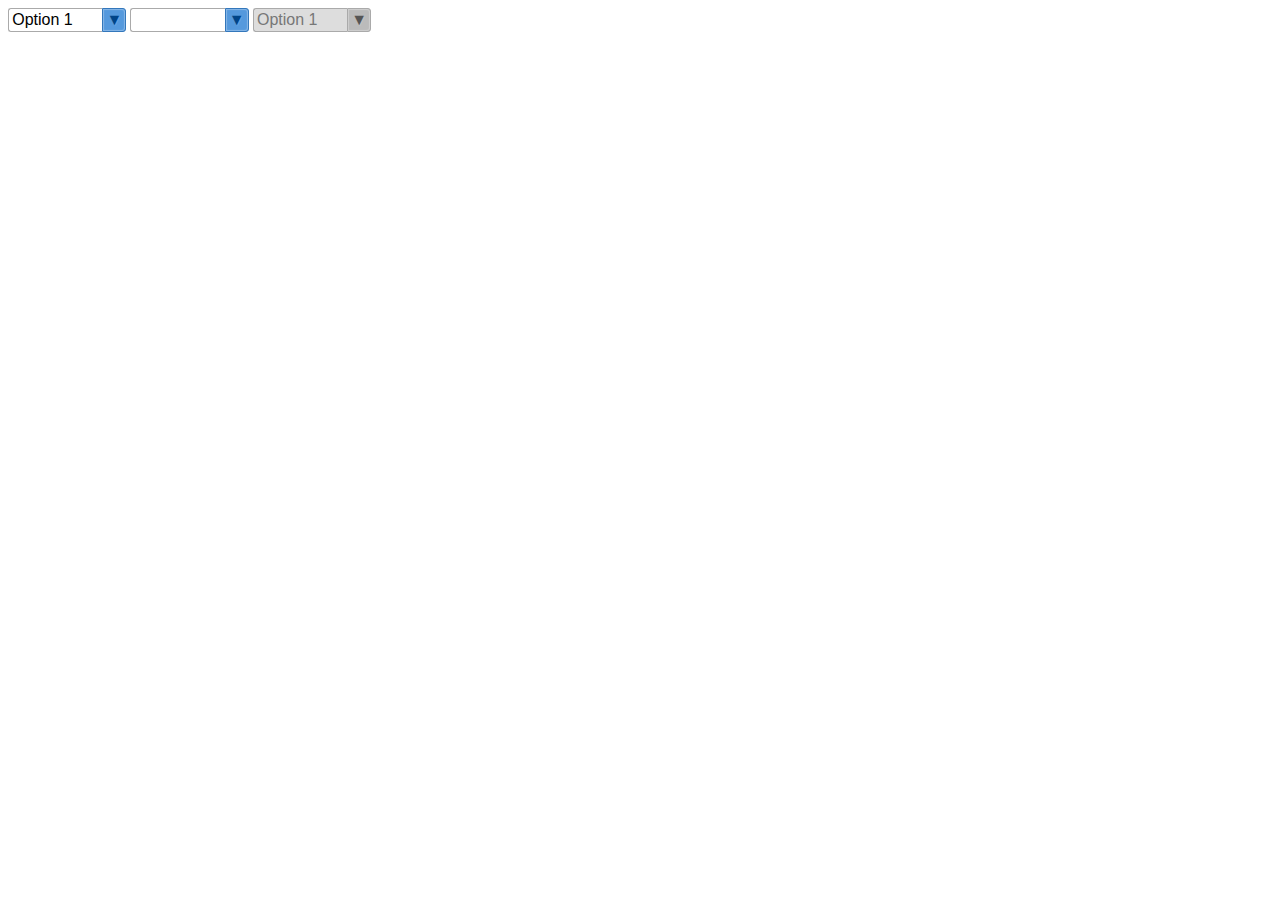
==== commit ad9927ef: "All CSS classes are now prefixed with swift-box" ====
--- a/index.html
+++ b/index.html
@@ -28,6 +28,50 @@
 			<option value="19">Option 19</option>
 		</select>
 
+		<select multiple>
+			<option value="1">Option 1</option>
+			<option value="2">Option 2</option>
+			<option value="3">Option 3</option>
+			<option value="4">Option 4</option>
+			<option value="5">Option 5</option>
+			<option value="6">Option 6</option>
+			<option value="7">Option 7</option>
+			<option value="8">Option 8</option>
+			<option value="9">Option 9</option>
+			<option value="10">Option 10</option>
+			<option value="11">Option 11</option>
+			<option value="12">Option 12</option>
+			<option value="13">Option 13</option>
+			<option value="14">Option 14</option>
+			<option value="15">Option 15</option>
+			<option value="16">Option 16</option>
+			<option value="17">Option 17</option>
+			<option value="18">Option 18</option>
+			<option value="19">Option 19</option>
+		</select>
+
+		<select disabled>
+			<option value="1">Option 1</option>
+			<option value="2">Option 2</option>
+			<option value="3">Option 3</option>
+			<option value="4">Option 4</option>
+			<option value="5">Option 5</option>
+			<option value="6">Option 6</option>
+			<option value="7">Option 7</option>
+			<option value="8">Option 8</option>
+			<option value="9">Option 9</option>
+			<option value="10">Option 10</option>
+			<option value="11">Option 11</option>
+			<option value="12">Option 12</option>
+			<option value="13">Option 13</option>
+			<option value="14">Option 14</option>
+			<option value="15">Option 15</option>
+			<option value="16">Option 16</option>
+			<option value="17">Option 17</option>
+			<option value="18">Option 18</option>
+			<option value="19">Option 19</option>
+		</select>
+
 		<script src="http://code.jquery.com/jquery-1.11.0.min.js"></script>
 		<script src="swift-box.js"></script>
 		<script>
--- a/swift-box.css
+++ b/swift-box.css
@@ -9,6 +9,7 @@
 .swift-box-shadow-root {
 	width: 100%;
 	height: 100%;
+	border-radius: inherit;
 }
 
 .swift-box,
@@ -32,6 +33,7 @@
 	min-width: 30px;
 	width: 120px;
 	height: 1.5em;
+	border-radius: 3px;
 	background-color: #FFF;
 	font-family: arial;
 	font-size: inherit;
@@ -66,6 +68,7 @@
 	display: table;
 	table-layout: fixed;
 	border-spacing: 0;
+	border-radius: inherit;
 	empty-cells: show;
 	width: 100%;
 	height: 100%;
@@ -78,12 +81,14 @@
 	cursor: inherit;
 }
 
-.swift-box.focus {
+.swift-box-focus {
 	outline: 1px solid #0AF;
-}
-
-.swift-box .text,
-.swift-box .button {
+	outline-color: rgba(0, 0, 0, 0);
+	box-shadow: 0 0 0 1px #0AF;
+}
+
+.swift-box-text,
+.swift-box-button {
 	display: table-cell;
 	vertical-align: middle;
 	border: 1px solid #AAA;
@@ -91,17 +96,21 @@
 	font-family: inherit;
 }
 
-.swift-box .text {
+.swift-box-text {
 	padding: 0 .2em;
 	border-right: 0;
+	border-top-left-radius: inherit;
+	border-bottom-left-radius: inherit;
 	background-color: transparent;
 	overflow: hidden;
 	text-overflow: ellipsis;
 }
 
-.swift-box .button {
+.swift-box-button {
 	width: 1.5em;
 	border-color: #37B;
+	border-top-right-radius: inherit;
+	border-bottom-right-radius: inherit;
 	background-color: #59D;
 	box-shadow: 0 0 1px 1px rgba(255, 255, 255, .3) inset;
 	text-align: center;
@@ -109,26 +118,32 @@
 	color: #048;
 }
 
-.swift-box:hover .button {
+.swift-box:hover .swift-box-button {
 	background-color: #6AE;
 }
 
-swift-box[disabled] .swift-box .text {
+swift-box[disabled] .swift-box-text {
 	background-color: #DDD;
 	color: #777;
 }
 
-:host(swift-box[disabled]) .swift-box .text {
+:host(swift-box[disabled]) .swift-box-text {
 	background-color: #DDD;
 	color: #777;
 }
 
-swift-box[disabled] .swift-box .button {
-	background-color: #AAA;
-}
-
-:host(swift-box[disabled]) .swift-box .button {
-	background-color: #AAA;
+swift-box[disabled] .swift-box-button,
+swift-box[disabled]:hover .swift-box-button {
+	border-color: #AAA;
+	background-color: #BBB;
+	color: #555;
+}
+
+:host(swift-box[disabled]) .swift-box-button,
+:host(swift-box[disabled]:hover) .swift-box-button {
+	border-color: #AAA;
+	background-color: #BBB;
+	color: #555;
 }
 
 /* =============================================================================
@@ -157,14 +172,9 @@
 	color: #000;
 }
 
-.swift-box-options mark {
-	background-color: transparent;
-	color: inherit;
-	font-weight: bold;
-}
-
 .swift-box-options {
 	position: fixed;
+	margin-top: 1px;
 	outline: 1px solid #0AF;
 	outline: rgba(0, 0, 0, 0);
 	border: 1px solid #AAA;
@@ -173,61 +183,42 @@
 				3px 3px 3px rgba(0, 0, 0, .2);
 }
 
-.swift-box-options .input-container {
+.swift-box-options-bottom {
+	margin-top: 0;
+	margin-bottom: 1px;
+}
+
+.swift-box-option-filter-container {
 	padding: 5px;
 	border-bottom: 1px solid #AAA;
 }
 
-.swift-box-options .bottom .input-container {
+.swift-box-options-bottom .swift-box-option-filter-container {
 	border-top: 1px solid #AAA;
 	border-bottom: 0;
 }
 
-.swift-box-options .input {
+.swift-box-option-filter-input {
 	width: 100%;
 	padding: 2px 3px;
 	border: 1px solid #AAA;
 	box-shadow: 2px 2px 2px rgba(0, 0, 0, .1) inset;
 }
 
-.swift-box-options .helpers {
-	display: none;
-}
-
-.swift-box-options .multiple .helpers {
-	display: block;
-	padding: .3em 0;
-}
-
-.swift-box-options .multiple .helper {
-	display: inline-block;
-	color: #00F;
-	font-size: .9em;
-	cursor: pointer;
-}
-
-.swift-box-options .multiple .helper:hover {
-	text-decoration: underline;
-}
-
-.swift-box-options .multiple .helper + .helper {
-	margin-left: .3em;
-}
-
-.swift-box-options .scroll {
+.swift-box-option-scroll {
 	position: relative;
 	overflow: auto;
 	min-width: 100%;
 }
 
-.swift-box-options .list {
+.swift-box-option-list {
 	position: absolute;
 	top: 0;
 	right: 0;
 	left: 0;
 }
 
-.swift-box-options .option {
+.swift-box-option {
 	padding: 0 4px;
 	height: 1.4em;
 	line-height: 1.4em;
@@ -236,16 +227,18 @@
 	cursor: pointer;
 }
 
-.swift-box-options .option .state {
-	display: none;
-}
-
-.swift-box-options .option .text {
+.swift-box-option-text {
 	display: inline-block;
 	vertical-align: middle;
 }
 
-.swift-box-options .none {
+.swift-box-option-text mark {
+	background-color: transparent;
+	color: inherit;
+	font-weight: bold;
+}
+
+.swift-box-option-none {
 	display: none;
 	padding: 4px;
 	line-height: 1.4em;
@@ -254,11 +247,11 @@
 	cursor: default;
 }
 
-.swift-box-options .empty .none {
+.swift-box-option-empty .swift-box-option-none {
 	display: block;
 }
 
-.swift-box-options .option.highlight {
+.swift-box-option-highlight {
 	background-color: #18F;
 	color: #FFF;
 }
@@ -267,8 +260,28 @@
 /* Multiple Select
 /* ========================================================================== */
 
-.swift-box-options .multiple .option .state {
-	display: inline-block;
+.swift-box-option-helpers {
+	display: none;
+}
+
+.swift-box-option-multiple .swift-box-option-helpers {
+	display: block;
+}
+
+.swift-box-option-helper {
+	display: inline-block;
+	margin: .3em;
+	color: #00F;
+	font-size: .9em;
+	cursor: pointer;
+}
+
+.swift-box-option-helper:hover {
+	text-decoration: underline;
+}
+
+.swift-box-option-state {
+	display: none;
 	vertical-align: middle;
 	width: 6px;
 	height: 6px;
@@ -278,6 +291,10 @@
 	background-color: #FFF;
 }
 
-.swift-box-options .multiple .option.selected .state {
+.swift-box-option-multiple .swift-box-option-state {
+	display: inline-block;
+}
+
+.swift-box-option-selected .swift-box-option-state {
 	background-color: #18F;
 }
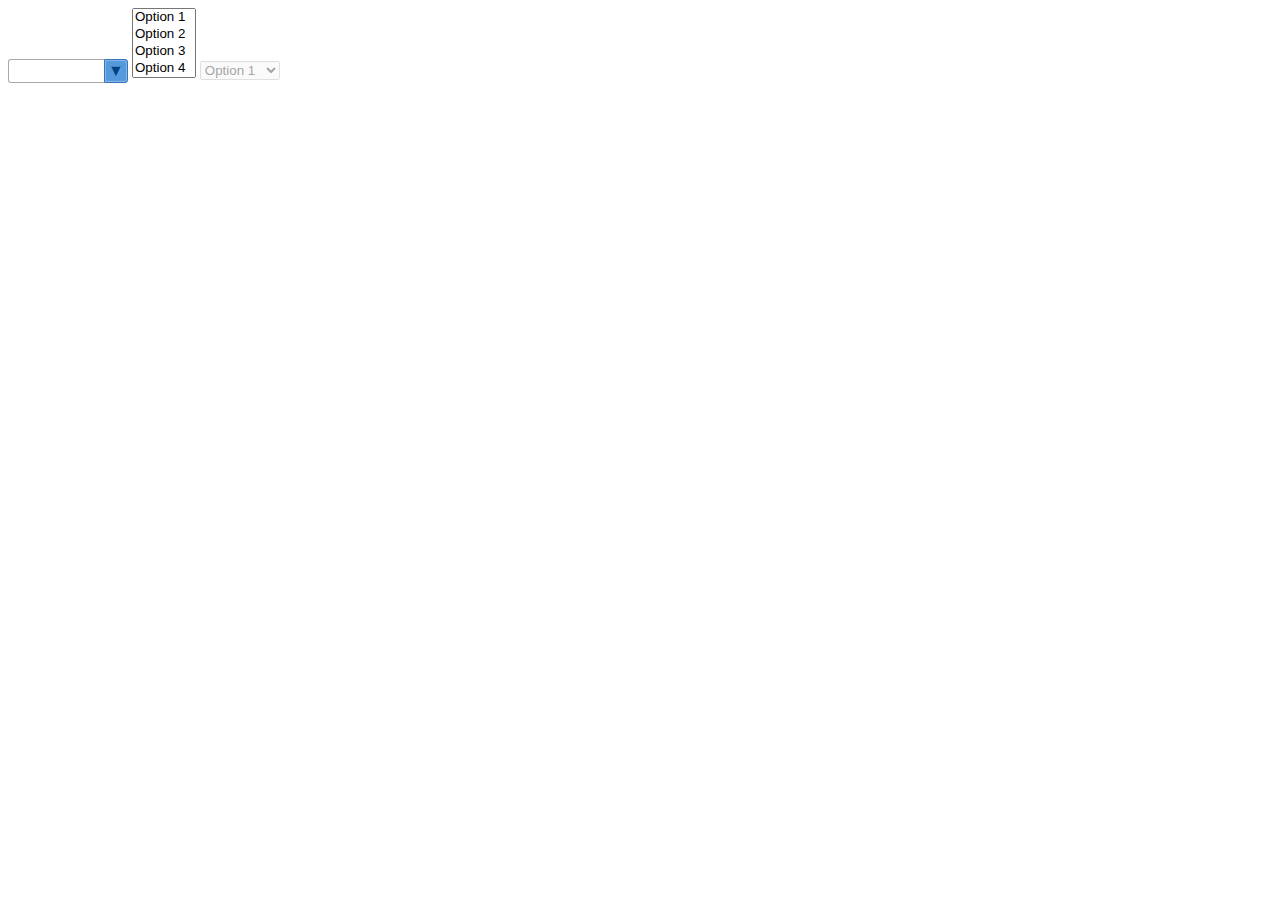
==== commit e0088926: "Removed jQuery dependency. Improved performance" ====
--- a/index.html
+++ b/index.html
@@ -72,10 +72,11 @@
 			<option value="19">Option 19</option>
 		</select>
 
-		<script src="http://code.jquery.com/jquery-1.11.0.min.js"></script>
+		<script src="../SwiftCore/swift-core.js"></script>
 		<script src="swift-box.js"></script>
 		<script>
-			$('select').swiftbox();
-		</script
+			/* global SwiftBox */
+			swiftbox('select');
+		</script>
 	</body>
 </html>
--- a/swift-box.css
+++ b/swift-box.css
@@ -29,8 +29,8 @@
 
 swift-box {
 	display: inline-block;
-	vertical-align: bottom;
-	min-width: 30px;
+	vertical-align: middle;
+	min-width: 4em;
 	width: 120px;
 	height: 1.5em;
 	border-radius: 3px;
@@ -44,8 +44,8 @@
 
 :host(swift-box) {
 	display: inline-block;
-	vertical-align: bottom;
-	min-width: 30px;
+	vertical-align: middle;
+	min-width: 4em;
 	width: 120px;
 	height: 1.5em;
 	background-color: #FFF;
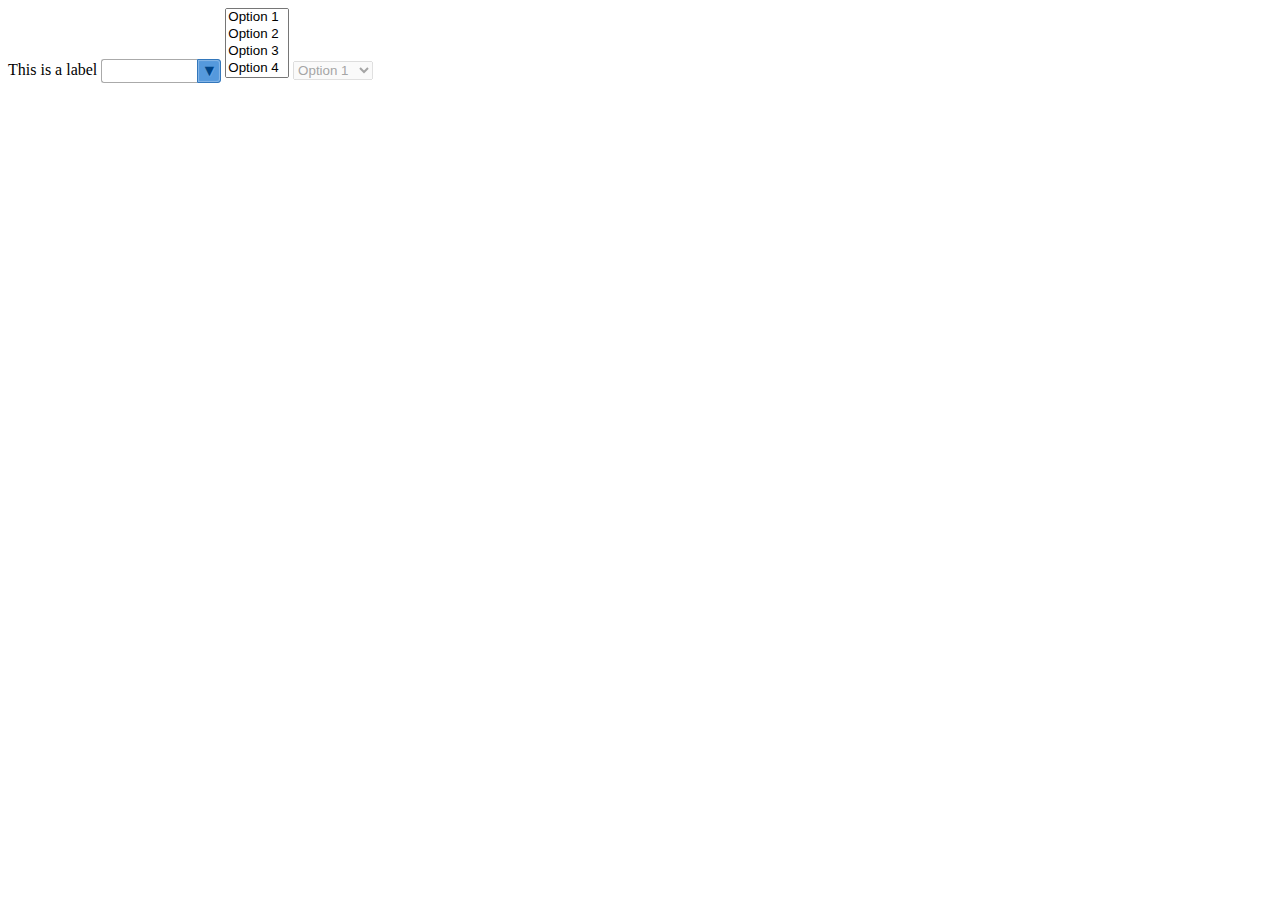
==== commit 6c0b4323: "Added label tag to demo" ====
--- a/index.html
+++ b/index.html
@@ -6,27 +6,31 @@
 		<link rel="stylesheet" type="text/css" href="swift-box.css">
 	</head>
 	<body>
-		<select>
-			<option value="1">Option 1</option>
-			<option value="2">Option 2</option>
-			<option value="3">Option 3</option>
-			<option value="4">Option 4</option>
-			<option value="5">Option 5</option>
-			<option value="6">Option 6</option>
-			<option value="7">Option 7</option>
-			<option value="8">Option 8</option>
-			<option value="9">Option 9</option>
-			<option value="10">Option 10</option>
-			<option value="11">Option 11</option>
-			<option value="12">Option 12</option>
-			<option value="13">Option 13</option>
-			<option value="14">Option 14</option>
-			<option value="15">Option 15</option>
-			<option value="16">Option 16</option>
-			<option value="17">Option 17</option>
-			<option value="18">Option 18</option>
-			<option value="19">Option 19</option>
-		</select>
+		<label>
+			This is a label
+
+			<select>
+				<option value="1">Option 1</option>
+				<option value="2">Option 2</option>
+				<option value="3">Option 3</option>
+				<option value="4">Option 4</option>
+				<option value="5">Option 5</option>
+				<option value="6">Option 6</option>
+				<option value="7">Option 7</option>
+				<option value="8">Option 8</option>
+				<option value="9">Option 9</option>
+				<option value="10">Option 10</option>
+				<option value="11">Option 11</option>
+				<option value="12">Option 12</option>
+				<option value="13">Option 13</option>
+				<option value="14">Option 14</option>
+				<option value="15">Option 15</option>
+				<option value="16">Option 16</option>
+				<option value="17">Option 17</option>
+				<option value="18">Option 18</option>
+				<option value="19">Option 19</option>
+			</select>
+		</label>
 
 		<select multiple>
 			<option value="1">Option 1</option>
--- a/swift-box.css
+++ b/swift-box.css
@@ -42,7 +42,7 @@
 	cursor: pointer;
 }
 
-:host(swift-box) {
+:host() {
 	display: inline-block;
 	vertical-align: middle;
 	min-width: 4em;
@@ -60,7 +60,7 @@
 	cursor: default;
 }
 
-:host(swift-box[disabled]) {
+:host([disabled]) {
 	cursor: default;
 }
 
@@ -81,7 +81,13 @@
 	cursor: inherit;
 }
 
-.swift-box-focus {
+.swift-box-focus .swift-box {
+	outline: 1px solid #0AF;
+	outline-color: rgba(0, 0, 0, 0);
+	box-shadow: 0 0 0 1px #0AF;
+}
+
+:host(.swift-box-focus) .swift-box {
 	outline: 1px solid #0AF;
 	outline-color: rgba(0, 0, 0, 0);
 	box-shadow: 0 0 0 1px #0AF;
